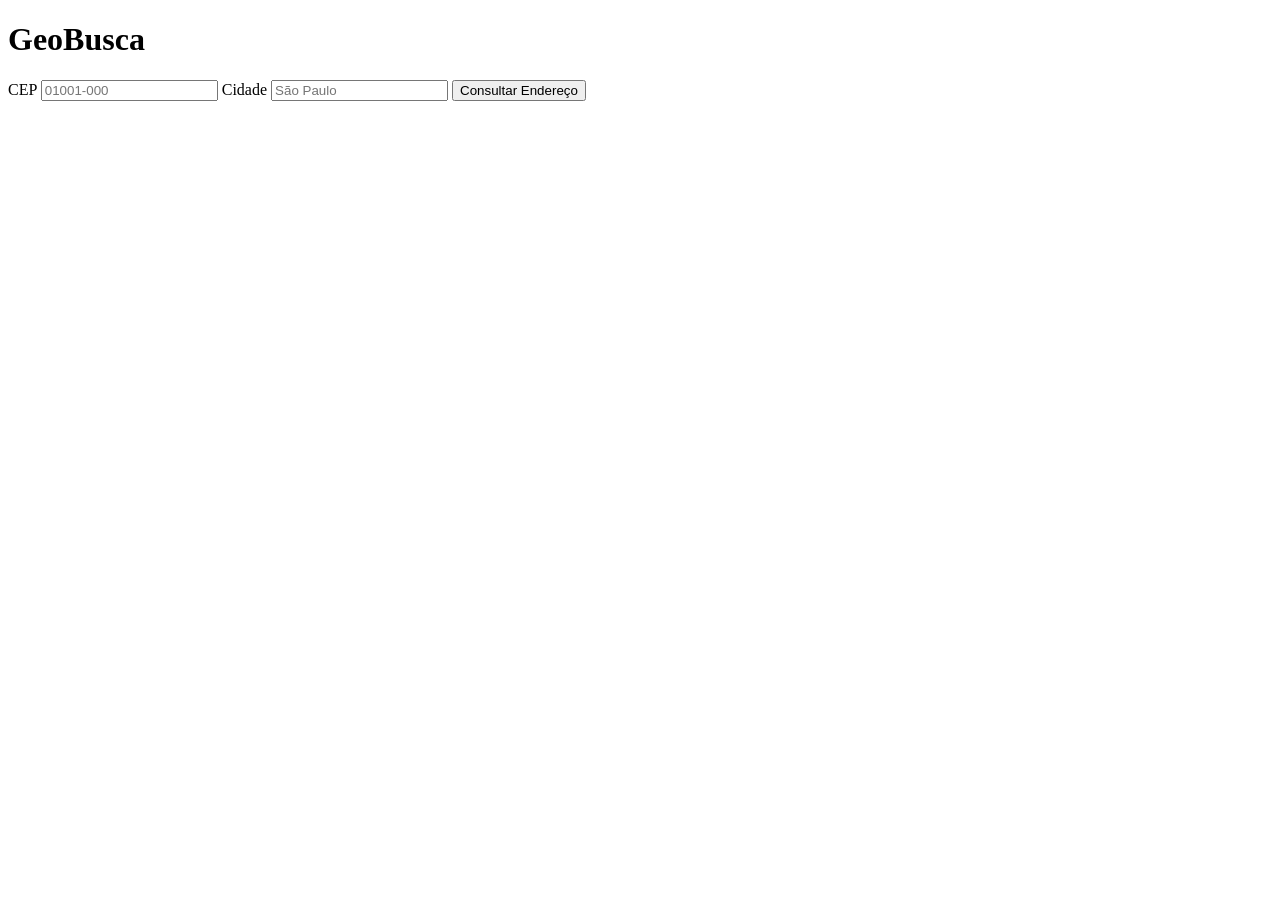
==== index.html @ 6074db07 "primeiro commit" ====
<!DOCTYPE html>
<html lang="pt-br">

<head>
    <meta charset="UTF-8">
    <meta name="viewport" content="width=device-width, initial-scale=1.0">
    <title>Document</title>
    <link rel="stylesheet" href="style.css">
</head>

<body>

    <h1>GeoBusca</h1>

    <form id="formConsulta">

        <label for="cep">CEP</label>
        <input id="cep" type="text" inputmode="numeric" maxlength="9" placeholder="01001-000" required>
        <label for="cidade">Cidade</label>
        <input id="cidade" type="text" placeholder="São Paulo" required>
        <button type="submit">Consultar Endereço</button>

    </form>

    <p id="mensagem" role="status" aria-live="polite"></p>
    <script src="index.js"></script>

</body>

</html>
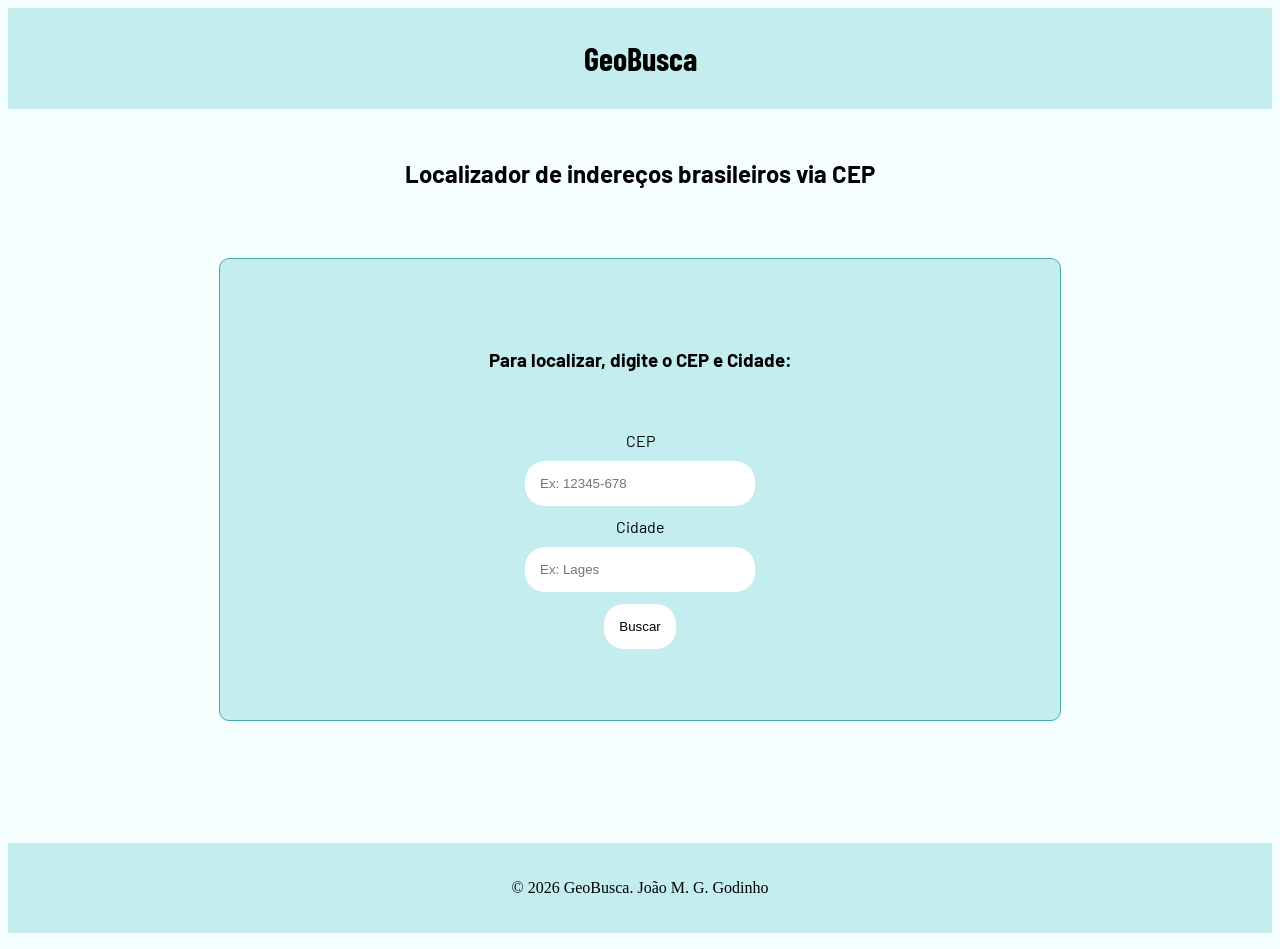
==== commit ef5957c1: "estilizando" ====
--- a/index.html
+++ b/index.html
@@ -10,17 +10,27 @@
 
 <body>
 
-    <h1>GeoBusca</h1>
+    <header>
+        <h1>GeoBusca</h1>
+    </header>
+
+    <h2>Localizador de indereços brasileiros via CEP</h2>
 
     <form id="formConsulta">
 
+        <h3>Para localizar, digite o CEP e Cidade:</h3>
+
         <label for="cep">CEP</label>
-        <input id="cep" type="text" inputmode="numeric" maxlength="9" placeholder="01001-000" required>
+        <input id="cep" type="text" inputmode="numeric" maxlength="9" placeholder="Ex: 12345-678" required>
         <label for="cidade">Cidade</label>
-        <input id="cidade" type="text" placeholder="São Paulo" required>
-        <button type="submit">Consultar Endereço</button>
+        <input id="cidade" type="text" placeholder="Ex: Lages" required>
+        <button type="submit">Buscar</button>
 
     </form>
+
+    <footer>
+        <p>&copy; 2026 GeoBusca. João M. G. Godinho</p>
+    </footer>
 
     <p id="mensagem" role="status" aria-live="polite"></p>
     <script src="index.js"></script>
--- a/style.css
+++ b/style.css
@@ -0,0 +1,64 @@
+@import url('https://fonts.googleapis.com/css2?family=Barlow+Condensed:ital,wght@0,100;0,200;0,300;0,400;0,500;0,600;0,700;0,800;0,900;1,100;1,200;1,300;1,400;1,500;1,600;1,700;1,800;1,900&family=Barlow:ital,wght@0,100;0,200;0,300;0,400;0,500;0,600;0,700;0,800;0,900;1,100;1,200;1,300;1,400;1,500;1,600;1,700;1,800;1,900&display=swap');
+@import url('https://fonts.googleapis.com/css2?family=Barlow+Condensed:ital,wght@0,100;0,200;0,300;0,400;0,500;0,600;0,700;0,800;0,900;1,100;1,200;1,300;1,400;1,500;1,600;1,700;1,800;1,900&family=Barlow:ital,wght@0,100;0,200;0,300;0,400;0,500;0,600;0,700;0,800;0,900;1,100;1,200;1,300;1,400;1,500;1,600;1,700;1,800;1,900&display=swap');
+
+h1 {
+    font-family: 'Barlow Condensed' ;
+}
+
+h2, h3{
+    text-align: center;
+    font-family: 'Barlow';
+    margin-bottom: 50px;
+}
+
+header {
+    box-sizing: border-box;
+    background-color: #C4EDF0;
+    padding: 10px;
+    text-align: center;
+    margin-bottom: 50px;
+}
+
+body {
+    background-color: #F6FFFF;
+}
+
+form {
+    text-align: center;
+    font-family: 'Barlow';
+    background-color: #C4EDF0;
+    width: 100%;
+    max-width: 700px;
+    padding: 70px;
+    margin: 70px auto;
+    border: 1px solid #43A9B1;
+    border-radius: 10px;
+    display: grid;
+    gap: 10px;
+    margin-bottom: 122px;
+}
+
+input {
+    padding: 15px;
+    border-radius: 20px;
+    border: none;
+    width: 100%;
+    max-width: 200px;
+    margin: 1px auto;
+}
+
+button {
+    padding: 15px;
+    border-radius: 20px;
+    border: none;
+    background-color: #ffffff;
+    max-width: 100%;
+    max-width: 100px;
+    margin: 1px auto;
+}
+
+footer {
+    background-color: #C4EDF0;
+    padding: 20px;
+    text-align: center;
+}
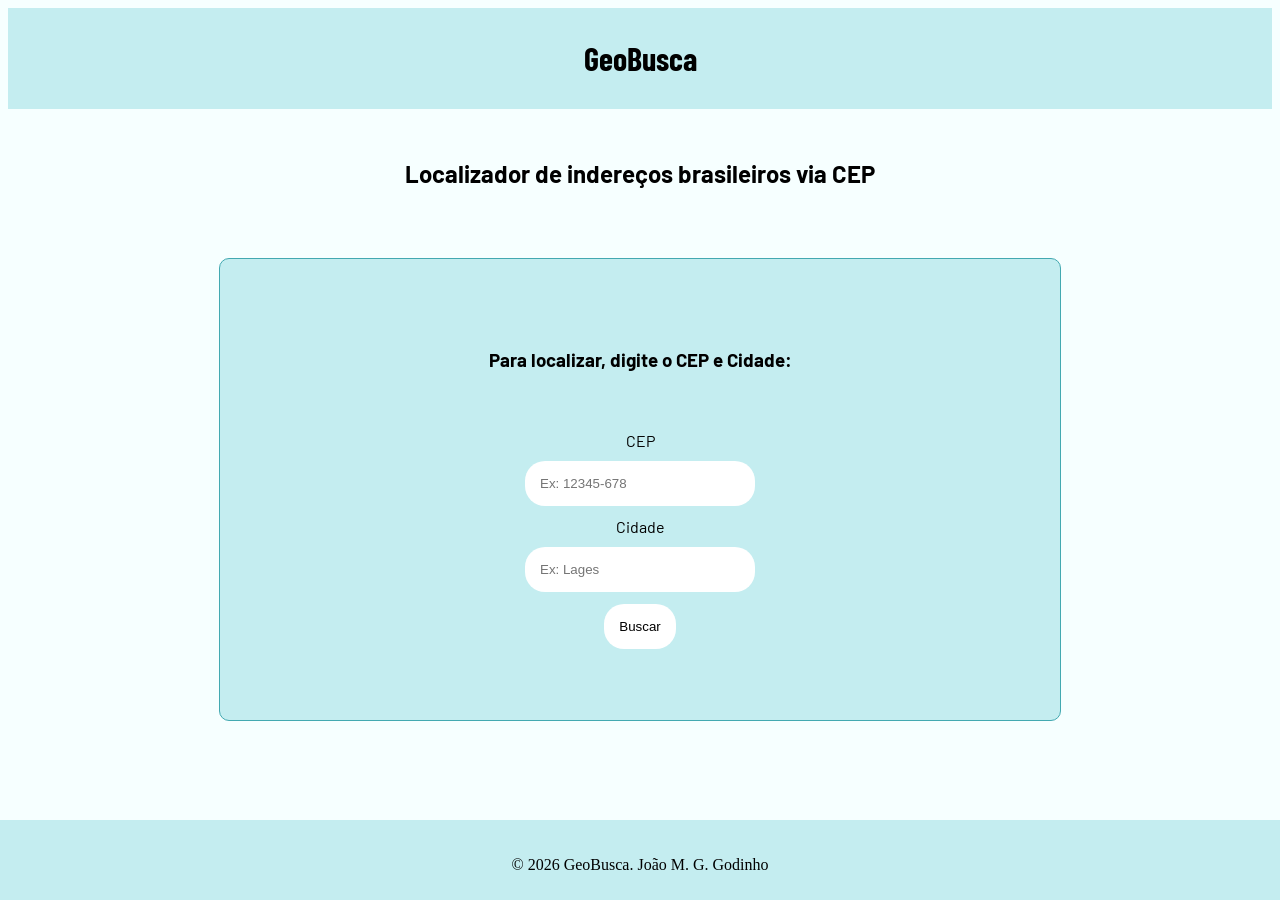
==== commit 90df147f: "estilizando e arrumando JS" ====
--- a/index.html
+++ b/index.html
@@ -10,12 +10,14 @@
 
 <body>
 
+    <!-- cabeçalho -->
     <header>
         <h1>GeoBusca</h1>
     </header>
 
     <h2>Localizador de indereços brasileiros via CEP</h2>
 
+    <!-- Formulário de consulta -->
     <form id="formConsulta">
 
         <h3>Para localizar, digite o CEP e Cidade:</h3>
@@ -28,6 +30,7 @@
 
     </form>
 
+    <!-- Rodapé -->
     <footer>
         <p>&copy; 2026 GeoBusca. João M. G. Godinho</p>
     </footer>
@@ -35,6 +38,8 @@
     <p id="mensagem" role="status" aria-live="polite"></p>
     <script src="index.js"></script>
 
+    <!-- 88512-210 Cep teste -->
+
 </body>
 
 </html>
--- a/style.css
+++ b/style.css
@@ -2,6 +2,7 @@
 @import url('https://fonts.googleapis.com/css2?family=Barlow+Condensed:ital,wght@0,100;0,200;0,300;0,400;0,500;0,600;0,700;0,800;0,900;1,100;1,200;1,300;1,400;1,500;1,600;1,700;1,800;1,900&family=Barlow:ital,wght@0,100;0,200;0,300;0,400;0,500;0,600;0,700;0,800;0,900;1,100;1,200;1,300;1,400;1,500;1,600;1,700;1,800;1,900&display=swap');
 
 h1 {
+    text-align: center;
     font-family: 'Barlow Condensed' ;
 }
 
@@ -23,7 +24,7 @@
     background-color: #F6FFFF;
 }
 
-form {
+form, article {
     text-align: center;
     font-family: 'Barlow';
     background-color: #C4EDF0;
@@ -35,7 +36,23 @@
     border-radius: 10px;
     display: grid;
     gap: 10px;
-    margin-bottom: 122px;
+    margin-bottom: 140px;
+}
+
+div {
+    background-color: #F6FFFF;
+    padding: 10px;
+    border-radius: 20px;
+    margin-bottom: 20px;
+}
+
+a {
+    background-color: #F6FFFF;
+    padding: 5px;
+    border-radius: 10px;
+    width: 100%;
+    max-width: 200px;
+    margin: 1px auto;
 }
 
 input {
@@ -58,7 +75,13 @@
 }
 
 footer {
+    box-sizing: border-box;
     background-color: #C4EDF0;
     padding: 20px;
     text-align: center;
+    position: fixed;
+    left: 0;
+    bottom: 0;
+    width: 100%;
+    height: 80px;
 }
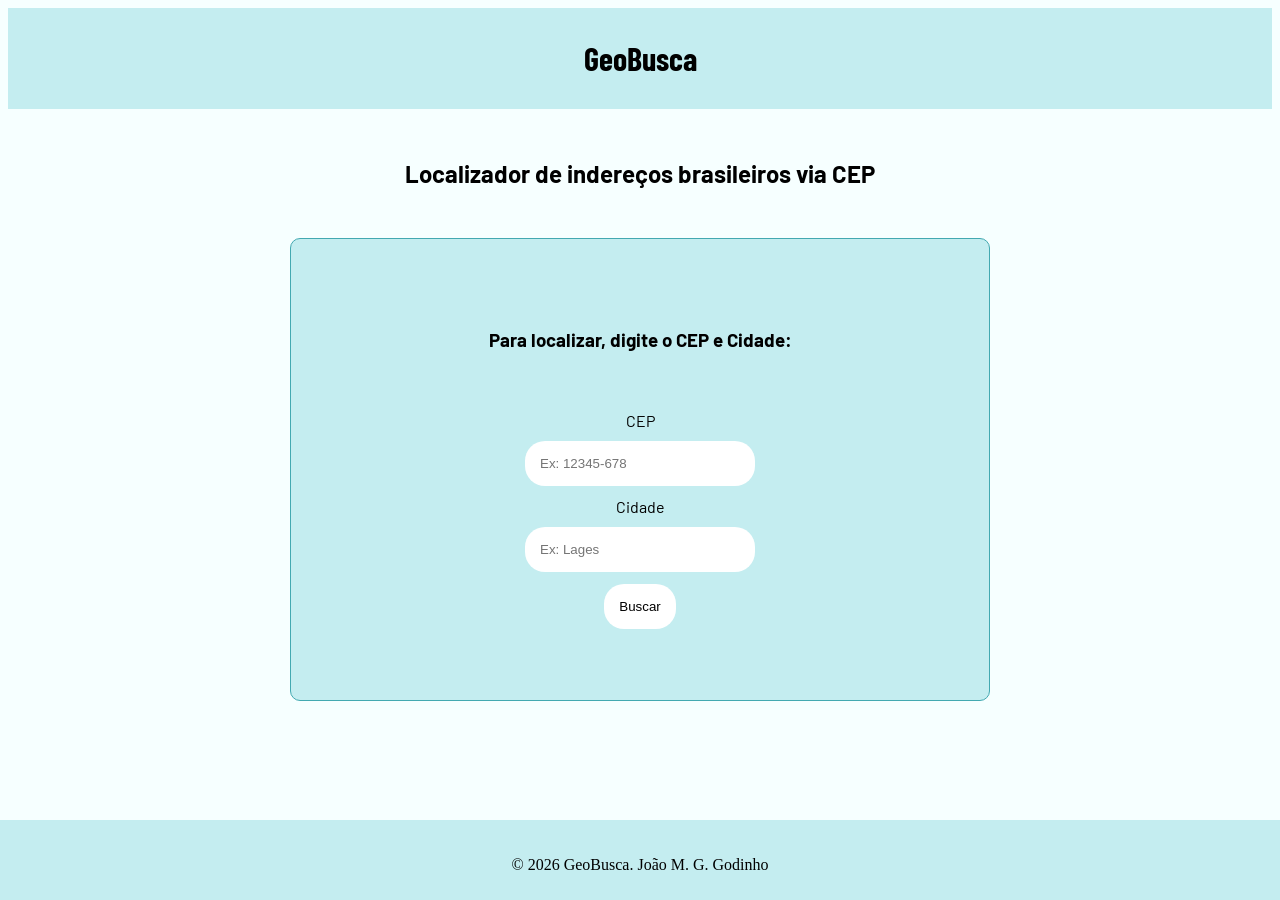
==== commit 93a96cad: "app de celular" ====
--- a/index.html
+++ b/index.html
@@ -6,6 +6,11 @@
     <meta name="viewport" content="width=device-width, initial-scale=1.0">
     <title>Document</title>
     <link rel="stylesheet" href="style.css">
+    <meta name="apple-mobile-web-app-capable" content="yes">
+    <meta name="apple-mobile-web-app-status-bar-style" content="black-translucent">
+    <meta name="apple-mobile-web-app-title" content="GeoBusca">
+    <link rel="apple-touch-icon" href="icons/icon-192.png">
+    <link rel="manifest" href="manifest.json">
 </head>
 
 <body>
@@ -37,6 +42,7 @@
 
     <p id="mensagem" role="status" aria-live="polite"></p>
     <script src="index.js"></script>
+    <script src="script.js"></script>
 
     <!-- 88512-210 Cep teste -->
 
--- a/style.css
+++ b/style.css
@@ -16,7 +16,6 @@
     box-sizing: border-box;
     background-color: #C4EDF0;
     padding: 10px;
-    text-align: center;
     margin-bottom: 50px;
 }
 
@@ -25,13 +24,14 @@
 }
 
 form, article {
+    box-sizing: border-box;
     text-align: center;
     font-family: 'Barlow';
     background-color: #C4EDF0;
     width: 100%;
     max-width: 700px;
     padding: 70px;
-    margin: 70px auto;
+    margin: 0px auto;
     border: 1px solid #43A9B1;
     border-radius: 10px;
     display: grid;
@@ -53,6 +53,7 @@
     width: 100%;
     max-width: 200px;
     margin: 1px auto;
+    text-decoration: none;
 }
 
 input {
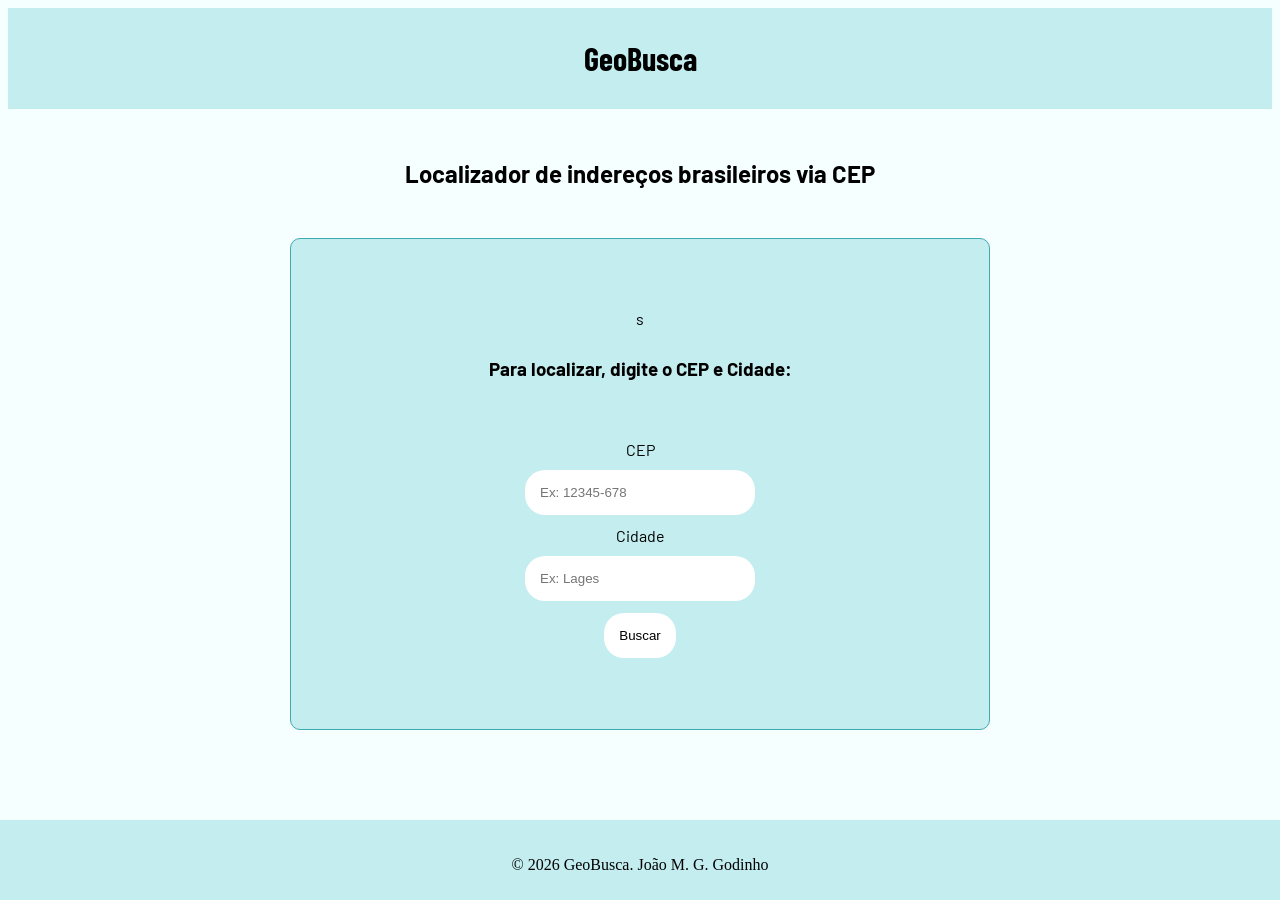
==== commit 23777efc: "app de celular 4" ====
--- a/index.html
+++ b/index.html
@@ -5,6 +5,7 @@
     <meta charset="UTF-8">
     <meta name="viewport" content="width=device-width, initial-scale=1.0">
     <title>Document</title>
+    <link rel="icon" type="image/png" href="icons/icon_512x512.png">
     <link rel="stylesheet" href="style.css">
     <meta name="apple-mobile-web-app-capable" content="yes">
     <meta name="apple-mobile-web-app-status-bar-style" content="black-translucent">
@@ -23,7 +24,7 @@
     <h2>Localizador de indereços brasileiros via CEP</h2>
 
     <!-- Formulário de consulta -->
-    <form id="formConsulta">
+    <form id="formConsulta">s
 
         <h3>Para localizar, digite o CEP e Cidade:</h3>
 
@@ -42,7 +43,19 @@
 
     <p id="mensagem" role="status" aria-live="polite"></p>
     <script src="index.js"></script>
-    <script src="script.js"></script>
+    <script>
+    if ('serviceWorker' in navigator) {
+      window.addEventListener('load', () => {
+        navigator.serviceWorker.register('./sw.js')
+          .then((registration) => {
+            console.log('Service Worker registrado com sucesso:', registration.scope);
+          })
+          .catch((error) => {
+            console.error('Falha ao registrar o Service Worker:', error);
+          });
+      });
+    }
+  </script> 
 
     <!-- 88512-210 Cep teste -->
 
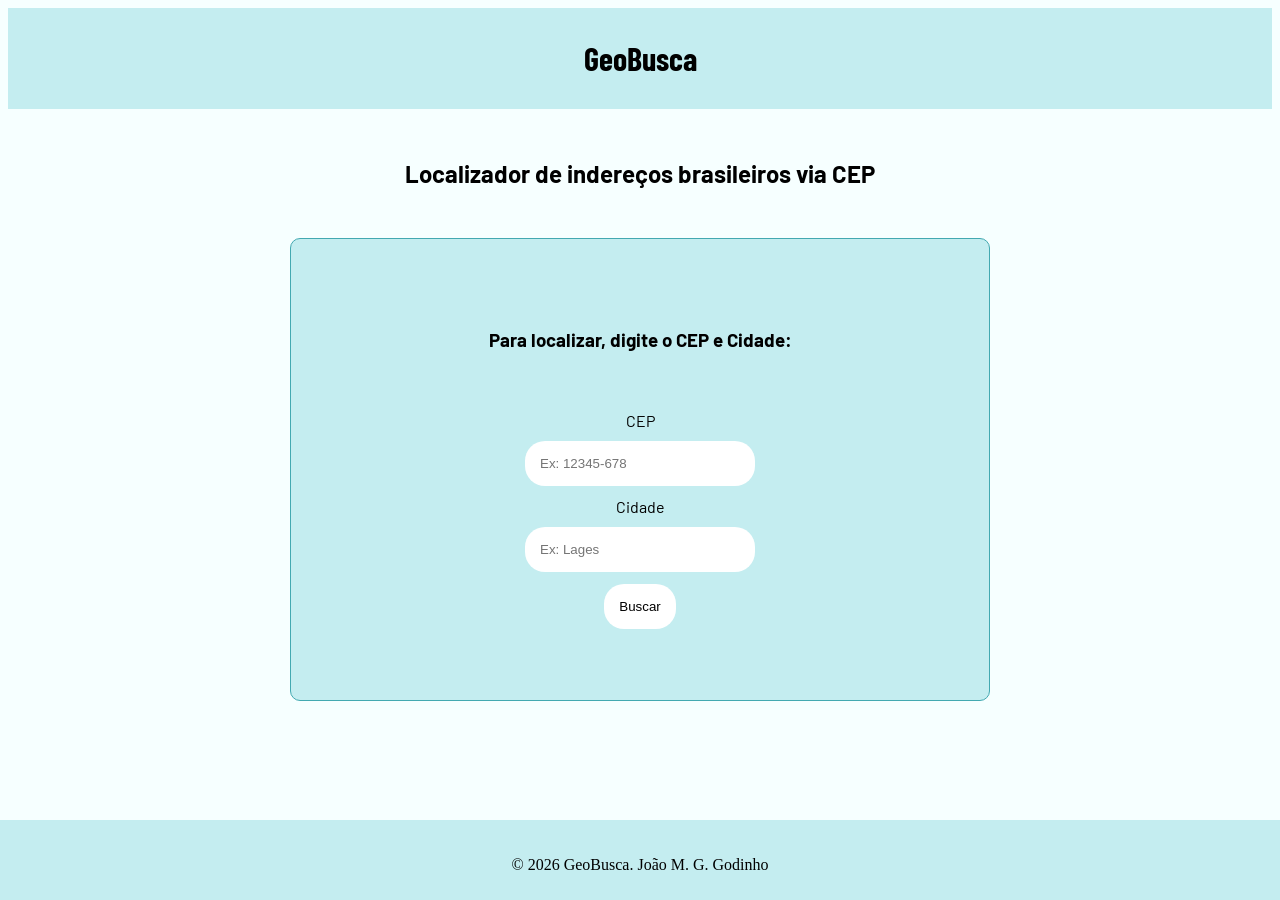
==== commit 42ca4d58: "app de celular 5" ====
--- a/index.html
+++ b/index.html
@@ -4,13 +4,13 @@
 <head>
     <meta charset="UTF-8">
     <meta name="viewport" content="width=device-width, initial-scale=1.0">
-    <title>Document</title>
+    <title>GeoBusca</title>
     <link rel="icon" type="image/png" href="icons/icon_512x512.png">
     <link rel="stylesheet" href="style.css">
     <meta name="apple-mobile-web-app-capable" content="yes">
     <meta name="apple-mobile-web-app-status-bar-style" content="black-translucent">
     <meta name="apple-mobile-web-app-title" content="GeoBusca">
-    <link rel="apple-touch-icon" href="icons/icon-192.png">
+    <link rel="apple-touch-icon" href="icons/icon_192x192.png">
     <link rel="manifest" href="manifest.json">
 </head>
 
@@ -24,7 +24,7 @@
     <h2>Localizador de indereços brasileiros via CEP</h2>
 
     <!-- Formulário de consulta -->
-    <form id="formConsulta">s
+    <form id="formConsulta">
 
         <h3>Para localizar, digite o CEP e Cidade:</h3>
 
@@ -43,19 +43,8 @@
 
     <p id="mensagem" role="status" aria-live="polite"></p>
     <script src="index.js"></script>
-    <script>
-    if ('serviceWorker' in navigator) {
-      window.addEventListener('load', () => {
-        navigator.serviceWorker.register('./sw.js')
-          .then((registration) => {
-            console.log('Service Worker registrado com sucesso:', registration.scope);
-          })
-          .catch((error) => {
-            console.error('Falha ao registrar o Service Worker:', error);
-          });
-      });
-    }
-  </script> 
+    <script src="script.js"></script>
+
 
     <!-- 88512-210 Cep teste -->
 
